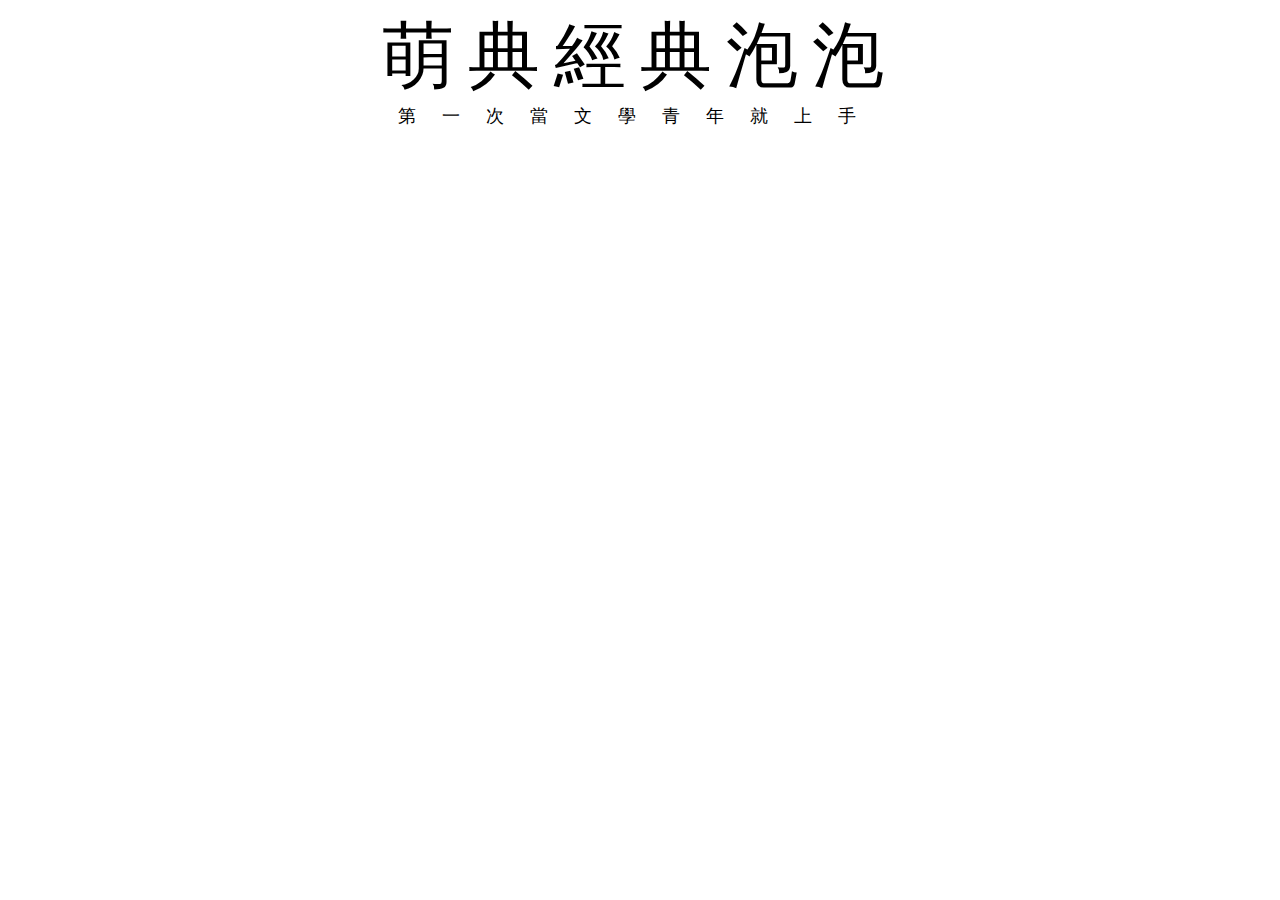
==== moequotebubble/index.html @ 6e92f964 "finish moe quote bubble" ====
﻿<!doctype html>
<html>
<meta charset="utf-8">
<style>

text {
  font: 10px sans-serif;
}

</style>

<body>
	<script src="http://d3js.org/d3.v3.min.js" charset="utf-8"></script>
	<!--<script src="accumulatefreq.js" charset="utf-8"></script>-->
	<link href='index.css' rel='stylesheet' type='text/css'>
	<div class="center">
		<div id="title">萌典經典泡泡</div>
		<div id="subtitle">第一次當文學青年就上手</div>
	</div>
	<script>
		var debug = false;
		var diameter = 800,
		    format = d3.format(",d"), //,d ignore any non-integer values.
		    color = d3.scale.category20c();//不同的顏色群

		var bubble = d3.layout.pack()
		    .sort(null)
		    .size([diameter, diameter])//泡泡圖的範圍
		    .padding(1.5); //每個泡泡的距離

		var svg = d3.select("body").append("svg")
		    .attr("width", diameter)
		    .attr("height", diameter)
		    .attr("class", "bubble");

		d3.json("cataquotebyfreq.json", function(error, root) {
		  if (error) return console.warn(error);
		  var node = svg.selectAll(".node")
		      .data(bubble.nodes(classes(root))
		      .filter(function(d) { return !d.children; }))
		    .enter().append("g")
		      .attr("class", "node")
		      .attr("transform", function(d) { 
		      	if(debug) debugger;
		      	return "translate(" + d.x + "," + d.y + ")"; });

		  node.append("title")
		      .text(function(d) { 
		      	if(debug) debugger;
		      	return d.className + ": " + format(d.value); });

		  node.append("circle")
		      .attr("r", function(d) { return d.r; })
		      .style("fill", function(d) { 
		      	if(debug) debugger;
		      	return color(d.packageName); });

		  node.append("text")
		      .attr("dy", ".3em")
		      .style("text-anchor", "middle")
		      .text(function(d) { return d.className.substring(0, d.r / 3); });
		});

		// Returns a flattened hierarchy containing all leaf nodes under the root.
		function classes(root) {
		  var classes = [];

		  function recurse(name, node) {
		    if (node.children) node.children.forEach(function(child) { recurse(node.name, child); });
		    else classes.push({packageName: name, className: node.name, value: node.size});
		  }

		  recurse(null, root);
		  return {children: classes};
		}

		d3.select(self.frameElement).style("height", diameter + "px");

	</script>

</body>

</html>
---- moequotebubble/index.css ----
@font-face{
	font-family: Wyue;
	src: url(font/Wyue-GutiFangsong-NC_deliverable.otf);
}
body{text-align: center;}

.center{text-align: center;}

#title {
	font-family: Wyue;
	font-size:72px;
	letter-spacing: 14px;　 
}
#subtitle{
	font-family: Wyue;
	font-size:18px;
	letter-spacing: 26px;　  
}
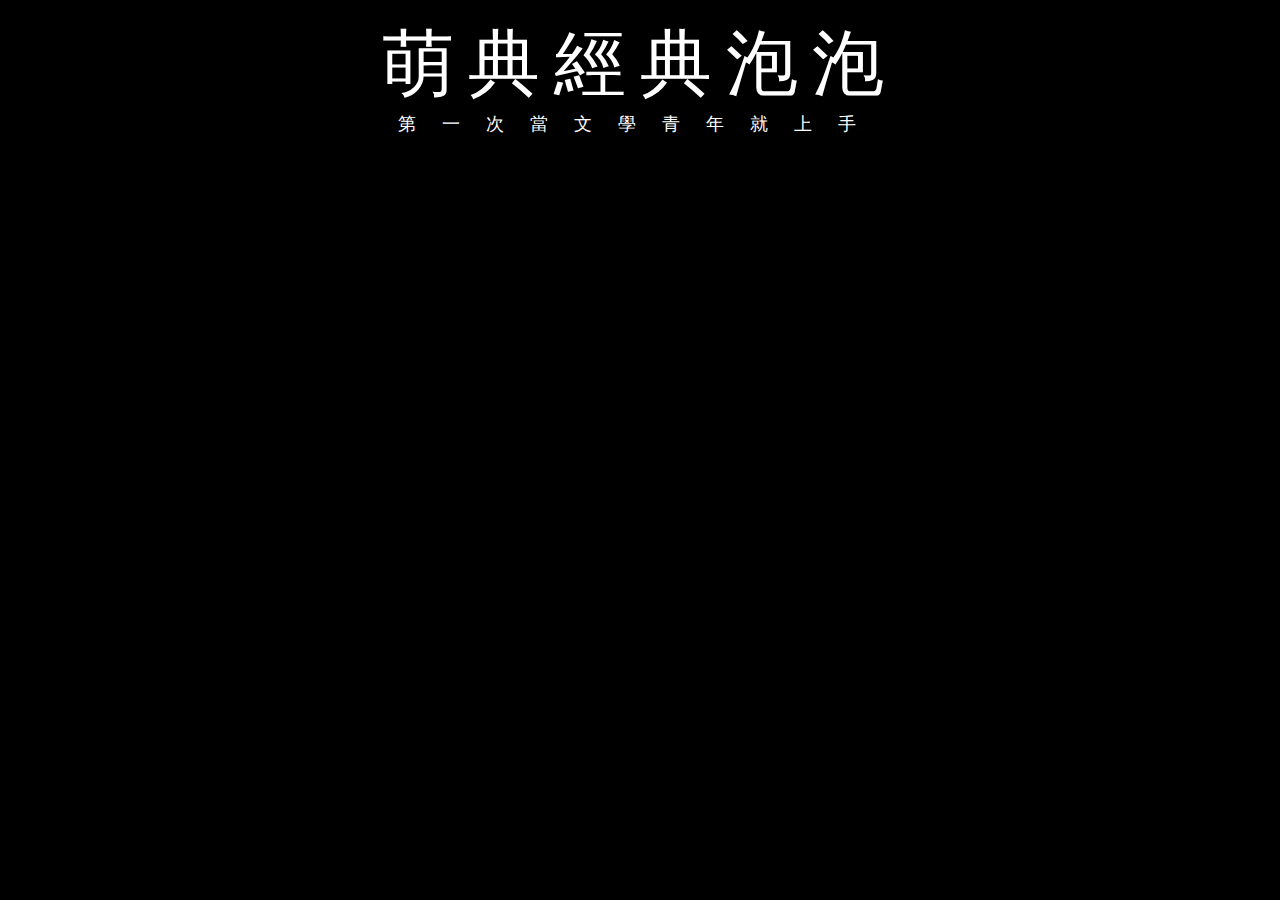
==== commit 08f224e7: "new style" ====
--- a/moequotebubble/index.html
+++ b/moequotebubble/index.html
@@ -21,7 +21,7 @@
 		var debug = false;
 		var diameter = 800,
 		    format = d3.format(",d"), //,d ignore any non-integer values.
-		    color = d3.scale.category20c();//不同的顏色群
+		    color = d3.scale.category20();//不同的顏色群
 
 		var bubble = d3.layout.pack()
 		    .sort(null)
@@ -33,7 +33,7 @@
 		    .attr("height", diameter)
 		    .attr("class", "bubble");
 
-		d3.json("cataquotebyfreq.json", function(error, root) {
+		d3.json("cataquotebyfreq8.json", function(error, root) {
 		  if (error) return console.warn(error);
 		  var node = svg.selectAll(".node")
 		      .data(bubble.nodes(classes(root))
--- a/moequotebubble/index.css
+++ b/moequotebubble/index.css
@@ -2,9 +2,13 @@
 	font-family: Wyue;
 	src: url(font/Wyue-GutiFangsong-NC_deliverable.otf);
 }
-body{text-align: center;}
+body{text-align: center;
+	margin-top: 16px;
+	background-color: black;
+	color:white;}
 
-.center{text-align: center;}
+.center{text-align: center;
+}
 
 #title {
 	font-family: Wyue;
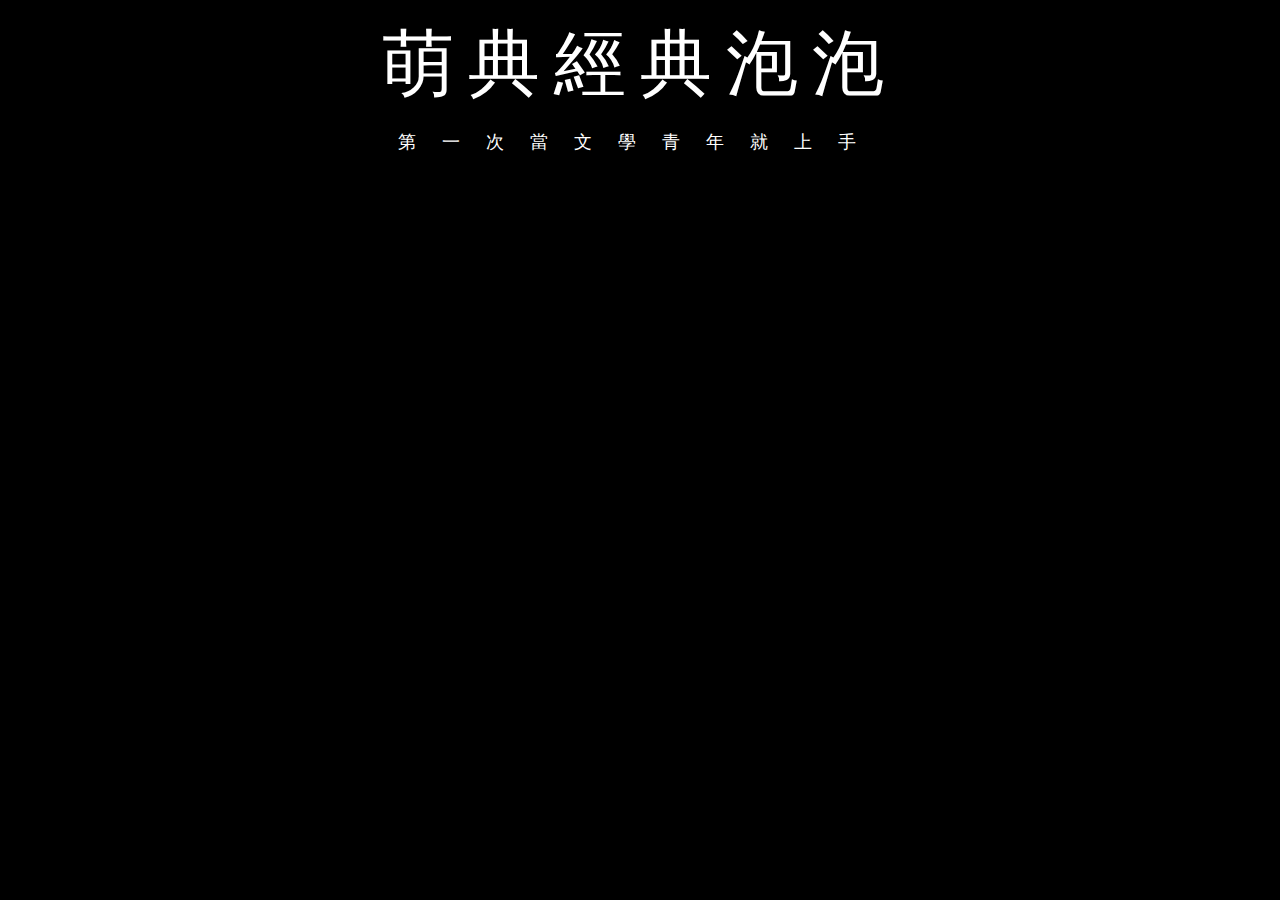
==== commit 89542036: "add the title bubble of Dream of Red Chamber" ====
--- a/moequotebubble/index.html
+++ b/moequotebubble/index.html
@@ -1,13 +1,6 @@
 ﻿<!doctype html>
 <html>
 <meta charset="utf-8">
-<style>
-
-text {
-  font: 10px sans-serif;
-}
-
-</style>
 
 <body>
 	<script src="http://d3js.org/d3.v3.min.js" charset="utf-8"></script>
@@ -15,7 +8,10 @@
 	<link href='index.css' rel='stylesheet' type='text/css'>
 	<div class="center">
 		<div id="title">萌典經典泡泡</div>
+		<br>
 		<div id="subtitle">第一次當文學青年就上手</div>
+		<div id="quotes"></div>
+		<div id="eachquote"></div>
 	</div>
 	<script>
 		var debug = false;
@@ -28,10 +24,14 @@
 		    .size([diameter, diameter])//泡泡圖的範圍
 		    .padding(1.5); //每個泡泡的距離
 
-		var svg = d3.select("body").append("svg")
+		var svg = d3.select("#quotes").append("svg")
 		    .attr("width", diameter)
 		    .attr("height", diameter)
 		    .attr("class", "bubble");
+
+		var tooltip = d3.select("body").append("div")   
+	        .attr("class", "tooltip")               
+	        .style("opacity", 0);
 
 		d3.json("cataquotebyfreq8.json", function(error, root) {
 		  if (error) return console.warn(error);
@@ -42,24 +42,102 @@
 		      .attr("class", "node")
 		      .attr("transform", function(d) { 
 		      	if(debug) debugger;
-		      	return "translate(" + d.x + "," + d.y + ")"; });
+		      	return "translate(" + d.x + "," + d.y + ")"; })
+		      .on( "click",function(d,i){console.log(this);} )
 
 		  node.append("title")
 		      .text(function(d) { 
-		      	if(debug) debugger;
 		      	return d.className + ": " + format(d.value); });
 
 		  node.append("circle")
 		      .attr("r", function(d) { return d.r; })
-		      .style("fill", function(d) { 
-		      	if(debug) debugger;
-		      	return color(d.packageName); });
+		      .style("fill", function(d) { return color(d.packageName); })
+		      .on("mouseover",function(d,i){
+		      	  tooltip.transition().duration(200).style("opacity", .9); 
+		      	  tooltip.html(d.className);
+		      	  d3.select(this)
+          		    .style("fill", "orange");
+          		  if(d.className.length<6 && d.r>50) {
+          		  	d3.select(this.nextSibling).style("font-size","26px");
+          		  } else d3.select(this.nextSibling).style("font-size","18px");
+		      })
+		      .on("mouseout", function(d) {
+				  d3.select(this)
+				    .style("fill", function(d) { return color(d.packageName); })
+          		  d3.select(this.nextSibling)
+          		    .style("font-size","12px");				  
+			  });
 
 		  node.append("text")
 		      .attr("dy", ".3em")
 		      .style("text-anchor", "middle")
-		      .text(function(d) { return d.className.substring(0, d.r / 3); });
+		      .text(function(d) { return d.className.substring(0, d.r / 3); });	     
 		});
+
+
+
+
+
+		var bubble_eachQuote = d3.layout.pack()
+		    .sort(null)
+		    .size([diameter, diameter])//泡泡圖的範圍
+		    .padding(1.5); //每個泡泡的距離
+
+		var svg_eachQuote = d3.select("#eachquote").append("svg")
+		    .attr("width", diameter)
+		    .attr("height", diameter)
+		    .attr("class", "bubble_eachQuote");
+
+		// var tooltip = d3.select("body").append("div")   
+	 //        .attr("class", "tooltip")               
+	 //        .style("opacity", 0);
+
+		d3.json("dreamOfRedChamber_d3.json", function(error, root) {
+		  if (error) return console.warn(error);
+		  var node = svg_eachQuote.selectAll(".node")
+		      .data(bubble_eachQuote.nodes(classes(root))
+		      .filter(function(d) { return !d.children; }))
+		    .enter().append("g")
+		      .attr("class", "node")
+		      .attr("transform", function(d) { 
+		      	if(debug) debugger;
+		      	return "translate(" + d.x + "," + d.y + ")"; })
+		      .on( "click",function(d,i){console.log(this);} )
+
+		  node.append("title")
+		      .text(function(d) { 
+		      	return d.className + ": " + format(d.value); });
+
+		  node.append("circle")
+		      .attr("r", function(d) { return d.r; })
+		      .style("fill", function(d) { return color(d.packageName); })
+		      .on("mouseover",function(d,i){
+		      	  // tooltip.transition().duration(200).style("opacity", .9); 
+		      	  // tooltip.html(d.className);
+		      	  d3.select(this)
+          		    .style("fill", "orange");
+          		  if(d.className.length<6 && d.r>50) {
+          		  	d3.select(this.nextSibling).style("font-size","26px");
+          		  } else d3.select(this.nextSibling).style("font-size","18px");
+		      })
+		      .on("mouseout", function(d) {
+				  d3.select(this)
+				    .style("fill", function(d) { return color(d.packageName); })
+          		  d3.select(this.nextSibling)
+          		    .style("font-size","12px");				  
+			  });
+
+		  node.append("text")
+		      .attr("dy", ".3em")
+		      .style("text-anchor", "middle")
+		      .text(function(d) { return d.className.substring(0, d.r / 3); });	     
+		});
+
+
+
+
+
+
 
 		// Returns a flattened hierarchy containing all leaf nodes under the root.
 		function classes(root) {
--- a/moequotebubble/index.css
+++ b/moequotebubble/index.css
@@ -1,6 +1,6 @@
 @font-face{
 	font-family: Wyue;
-	src: url(font/Wyue-GutiFangsong-NC_deliverable.otf);
+	src: url(http://ya.ksana.tw/fonts/Wyue-GutiFangsong-NC_deliverable.otf);
 }
 body{text-align: center;
 	margin-top: 16px;
@@ -21,3 +21,7 @@
 	letter-spacing: 26px;　  
 }
 
+text {
+  font: 10px sans-serif;
+}
+
